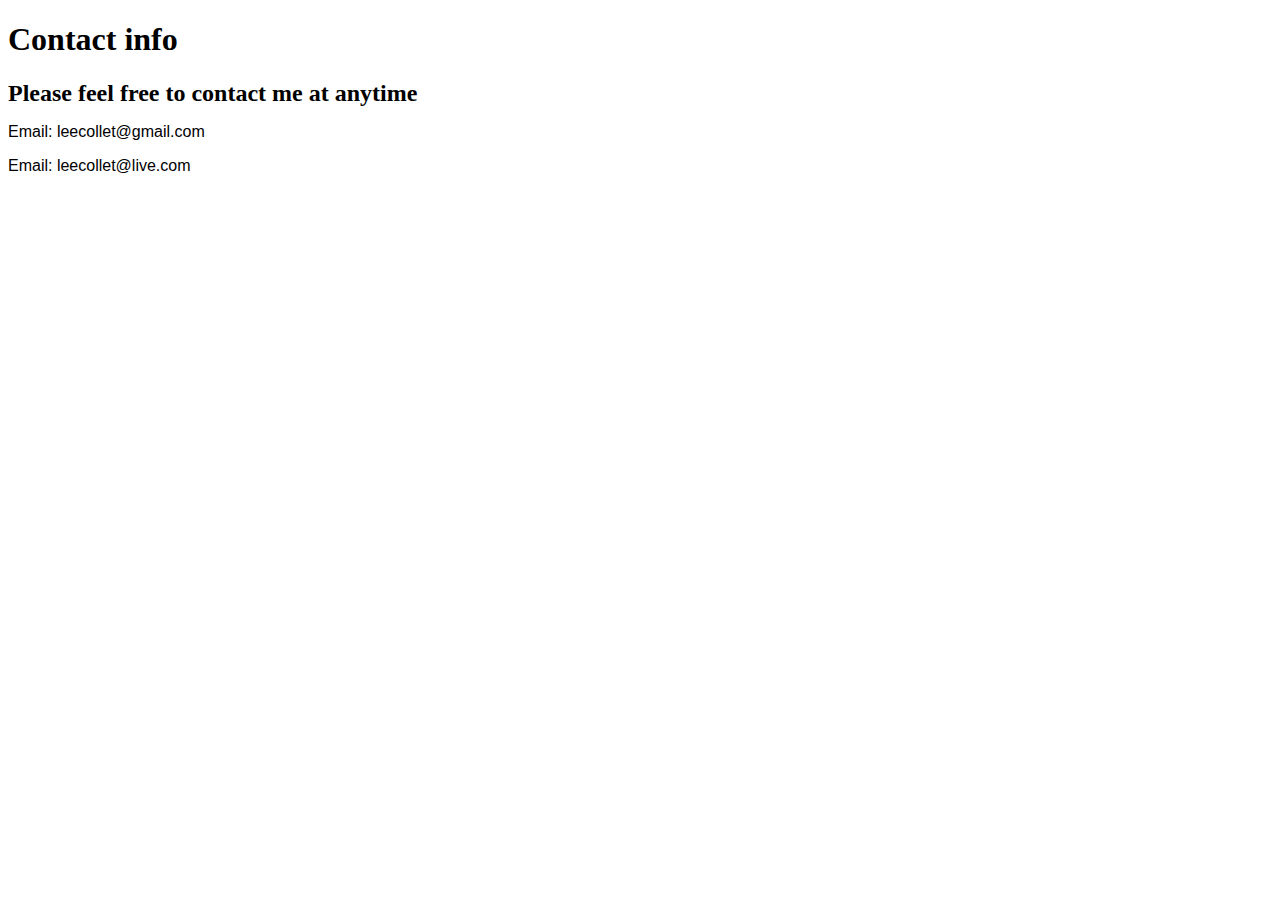
==== contact.html @ 85a88698 "Add files via upload" ====
<!doctype html>
<html lang=en>
  <head>
      <title>Lee's Portforlio.com</title>
 <link rel="stylesheet" type="text/css" href="contact.css" />
 </head>
    <body>
        <h1>Contact info</h1>
          <b>Please feel free to contact me at anytime</b>
            <p>Email: leecollet@gmail.com</p>
        
            <p>Email: leecollet@live.com</p>
    </body>
---- contact.css ----
body {
    background-color: cream;
}

b {
    font-size: 150%;
}

p {
    font-family: sans-serif;
}
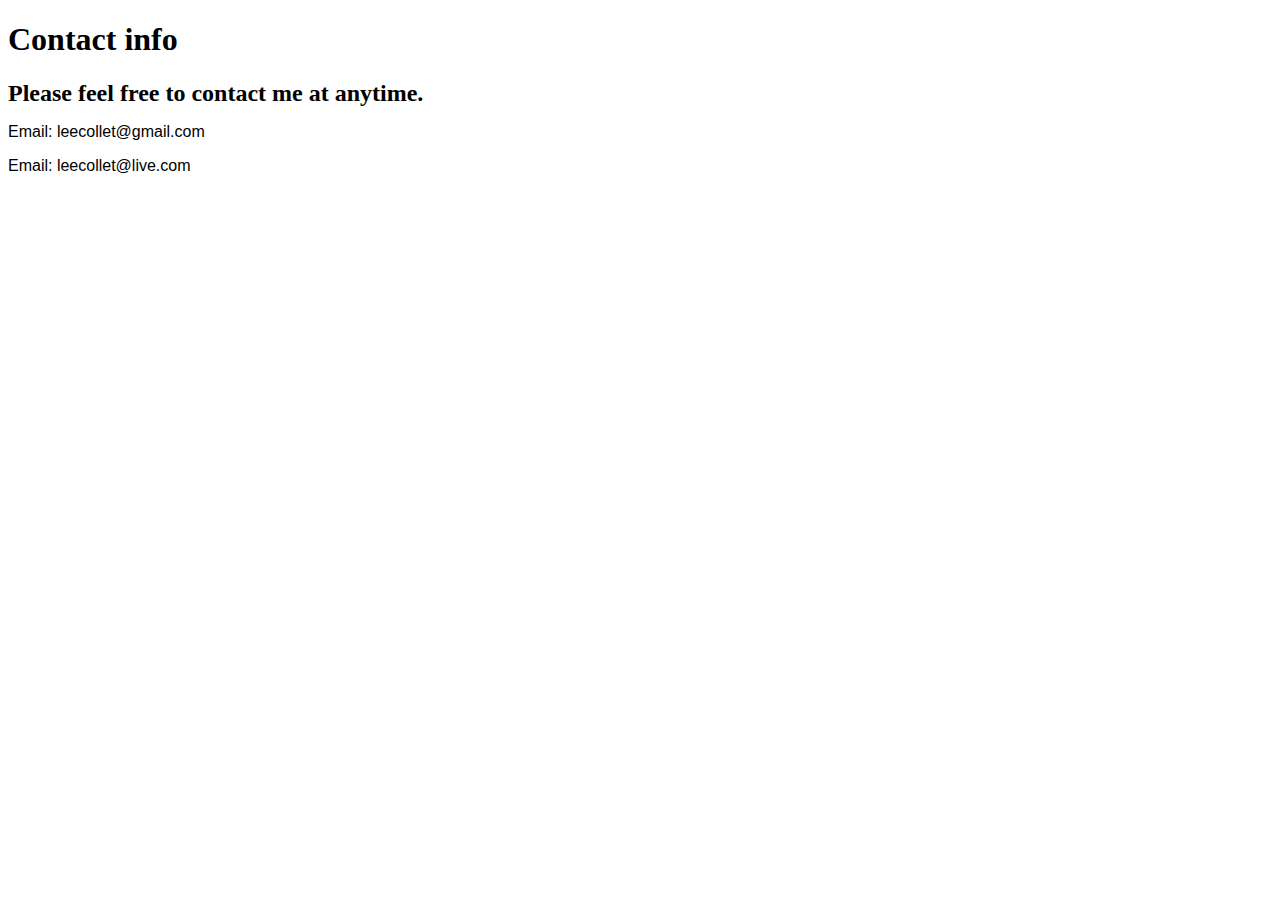
==== commit 8ea3abd2: "Add files via upload" ====
--- a/contact.html
+++ b/contact.html
@@ -6,7 +6,7 @@
  </head>
     <body>
         <h1>Contact info</h1>
-          <b>Please feel free to contact me at anytime</b>
+          <b>Please feel free to contact me at anytime.</b>
             <p>Email: leecollet@gmail.com</p>
         
             <p>Email: leecollet@live.com</p>
